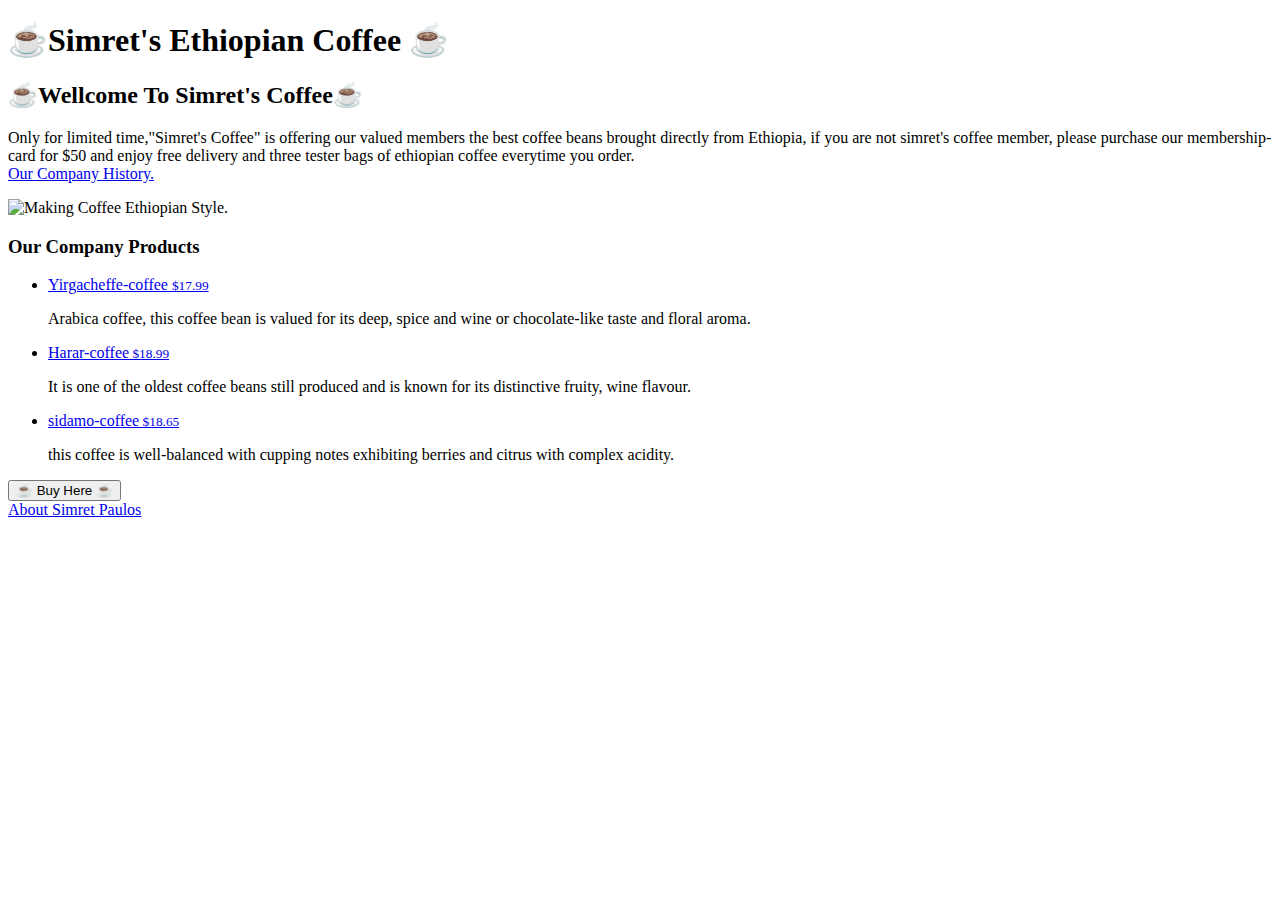
==== index.html @ 5a9ceef3 "updated fills and folders" ====
<!DOCTYPE html>
<html lang="en">
  <head>
    <meta charset="UTF-8" />
    <meta http-equiv="X-UA-Compatible" content="IE=edge" />
    <meta name="viewport" content="width=device-width, initial-scale=1.0" />
    <title>document</title> 
    <link rel="stylesheet" href="coffeefff/coffee.css"> 
  </head>
    <body>
    <div class="container">
    <h1>☕Simret's Ethiopian Coffee ☕ </h1>
    <h2>☕Wellcome To Simret's Coffee☕</h2> 
    <p>
      Only for limited time,"Simret's Coffee" is offering our valued members the best coffee beans brought directly from Ethiopia,
      if you are not simret's coffee member, please purchase our membership-card for $50 and enjoy  free delivery 
      and three tester bags of  ethiopian coffee everytime you order.
      <br/>
      <a class="company"
        href="https://www.alimentarium.org/en/knowledge/history-coffee?gclid=EAIaIQobChMIi5aL_vHj7gIVyh6tBh0-VA2xEAAYASAAEgIa7_D_BwE"
        target="blank"
        >Our Company History. 
      </a>
    </p>
    <p>
      <img
        src="https://ucarecdn.com/f0e60ef8-a4ad-47e6-9e21-412e924df389/"
        width="200px"
        alt="Making Coffee Ethiopian Style."/>
    </p>
    <h3>Our Company Products </h3>
    <ul>
      <li>
        <a href="https://espressocoffeeguide.com/gourmet-coffee/arabian-and-african-coffees/ethiopian-coffee/ethiopian-yirgacheffe-coffee/"target="blank">
          Yirgacheffe-coffee<span class="price"> <small>$17.99</small></a>
      <p>
        Arabica coffee, this coffee bean is valued for its deep, spice and wine
        or chocolate-like taste and floral aroma.
        </p>
      </li>
      </p>
      <li>
        <a href="https://espressocoffeeguide.com/gourmet-coffee/arabian-and-african-coffees/ethiopian-coffee/ethiopian-harrar-coffee/"target="blank">Harar-coffee<span class="price"><small> $18.99</small></span></a>
      <p> It is one of the oldest coffee beans still produced and is known for its
        distinctive fruity, wine flavour. </p>
    </li>
      <li >
        <a href="https://espressocoffeeguide.com/gourmet-coffee/arabian-and-african-coffees/ethiopian-coffee/ethiopian-sidamo-coffee/"target="blank">sidamo-coffee<span class="price"><small> $18.65</small></span></a>
      <p>
        this coffee is well-balanced with cupping notes exhibiting berries and
        citrus with complex acidity.
      </p>
      </li>
    </ul>
    <footer>
    <button>
   ☕ Buy Here ☕
    </button>
    <script src="coffeefff/src2/coffee.js"></script>
  </footer>
  <a class="description" href="coffeefff/src2/about Style.css"> About Simret Paulos</a> 
  </div>
    </body>
</html>
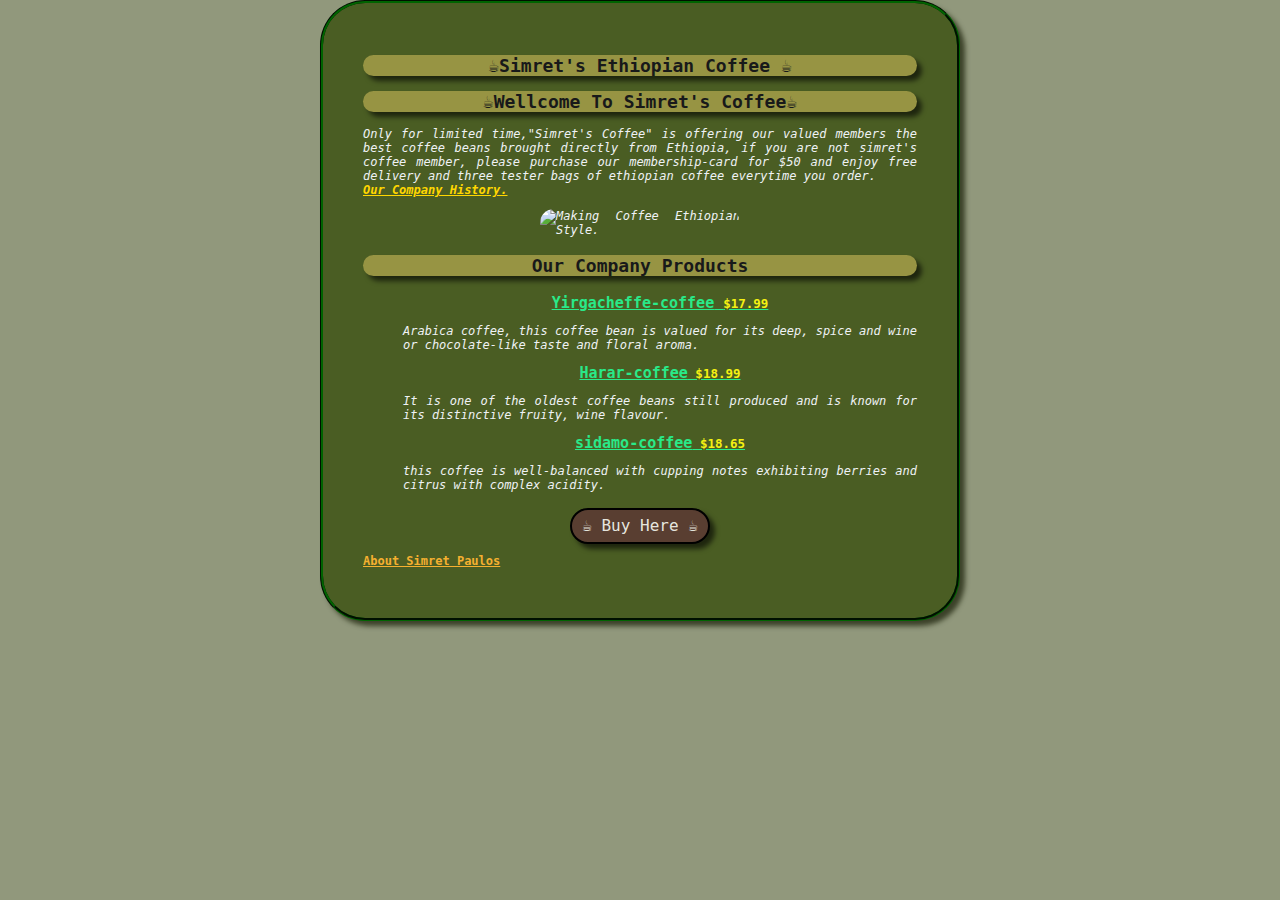
==== commit d0659067: "updated html ,js and css files" ====
--- a/index.html
+++ b/index.html
@@ -5,7 +5,7 @@
     <meta http-equiv="X-UA-Compatible" content="IE=edge" />
     <meta name="viewport" content="width=device-width, initial-scale=1.0" />
     <title>document</title> 
-    <link rel="stylesheet" href="coffeefff/coffee.css"> 
+     <link rel="stylesheet" href="src/style.css">
   </head>
     <body>
     <div class="container">
@@ -56,9 +56,9 @@
     <button>
    ☕ Buy Here ☕
     </button>
-    <script src="coffeefff/src2/coffee.js"></script>
+    <script src="src/index.js"></script>
   </footer>
-  <a class="description" href="coffeefff/src2/about Style.css"> About Simret Paulos</a> 
+  <a class="description" href="src2/1index.html"> About Simret Paulos</a> 
   </div>
     </body>
 </html>
--- a/src/style.css
+++ b/src/style.css
@@ -0,0 +1,130 @@
+body {
+  width: 50%;
+  margin: 0 auto;
+  background-color: #91987c;
+}
+h1,
+h2,
+h3 {
+  color: rgb(24, 25, 26);
+  font-family: monospace;
+  text-align: center;
+  font-size: 18px;
+  font-weight: 17px;
+  padding: 0;
+  background-color: #979443;
+  border: 2px #16afeb;
+  border-radius: 20px;
+  box-shadow: 5px 5px 5px rgba(0, 0, 0, 0.6);
+}
+
+h1:hover {
+  border-radius: 20px;
+  border: 2px #16afeb;
+  background-color: #b6b12a;
+  cursor: pointer;
+}
+h3:hover {
+  border: 2px solid rgb(15, 15, 15);
+  border-radius: 20px;
+  padding: 0px;
+  background-color: #b6b12a;
+  cursor: pointer;
+}
+
+p {
+  text-align: justify;
+  font-size: 12px;
+  font-style: oblique;
+  color: rgb(239, 242, 245);
+  font-family: monospace;
+  border: black;
+  padding: 0px;
+  border: 10px black;
+}
+.company {
+  color: gold;
+  display: block;
+  font-size: 12px;
+  font-weight: 100%;
+  text-align: left;
+}
+company:hover {
+  cursor: pointer;
+  text-decoration: underline black;
+}
+
+a {
+  color: rgb(41, 233, 137);
+  display: block;
+  font-size: 15px;
+  text-align: center;
+  font-weight: 900;
+}
+a:hover {
+  cursor: pointer;
+  text-decoration: underline #45a5e6;
+}
+img {
+  display: block;
+  margin: 0 auto;
+  padding: 0px;
+  border-radius: 20px;
+  border-color: #f39a5d;
+}
+.price {
+  font-weight: bolder;
+  color: rgb(245, 241, 18);
+}
+lu {
+  list-style: none;
+  text-align: center;
+}
+li {
+  font-family: monospace;
+  padding: 0;
+  list-style: none;
+  text-align: center;
+  color: blanchedalmond;
+  font-size: 12px;
+}
+button {
+  text-align: justify;
+  margin: 0 auto;
+  display: block;
+  background-color: #593e31;
+  color: hsla(86, 30%, 95%, 0.932);
+  font-size: 16px;
+  line-height: 10px;
+  padding: 11px 10px;
+  border: 2px solid black;
+  border-radius: 26px;
+  font-family: monospace;
+  transition: all 200ms ease;
+  box-shadow: 5px 5px 5px rgba(0, 0, 0, 0.6);
+}
+
+button:hover {
+  color: #593e31;
+  background-color: #979443;
+  cursor: pointer;
+}
+.container {
+  max-width: 600px;
+  max-height: 50%;
+  margin: 0 auto;
+  padding: 40px 40px;
+  background-color: #4a5d23;
+  border-radius: 45px;
+  border-color: darkgreen;
+  border-style: groove;
+  box-shadow: 5px 5px 5px rgba(23, 29, 6, 0.7);
+}
+.description {
+  color: #f5b030;
+  margin: 0;
+  font-family: monospace;
+  font-size: 12px;
+  padding: 10px 0;
+  text-align: left;
+}
